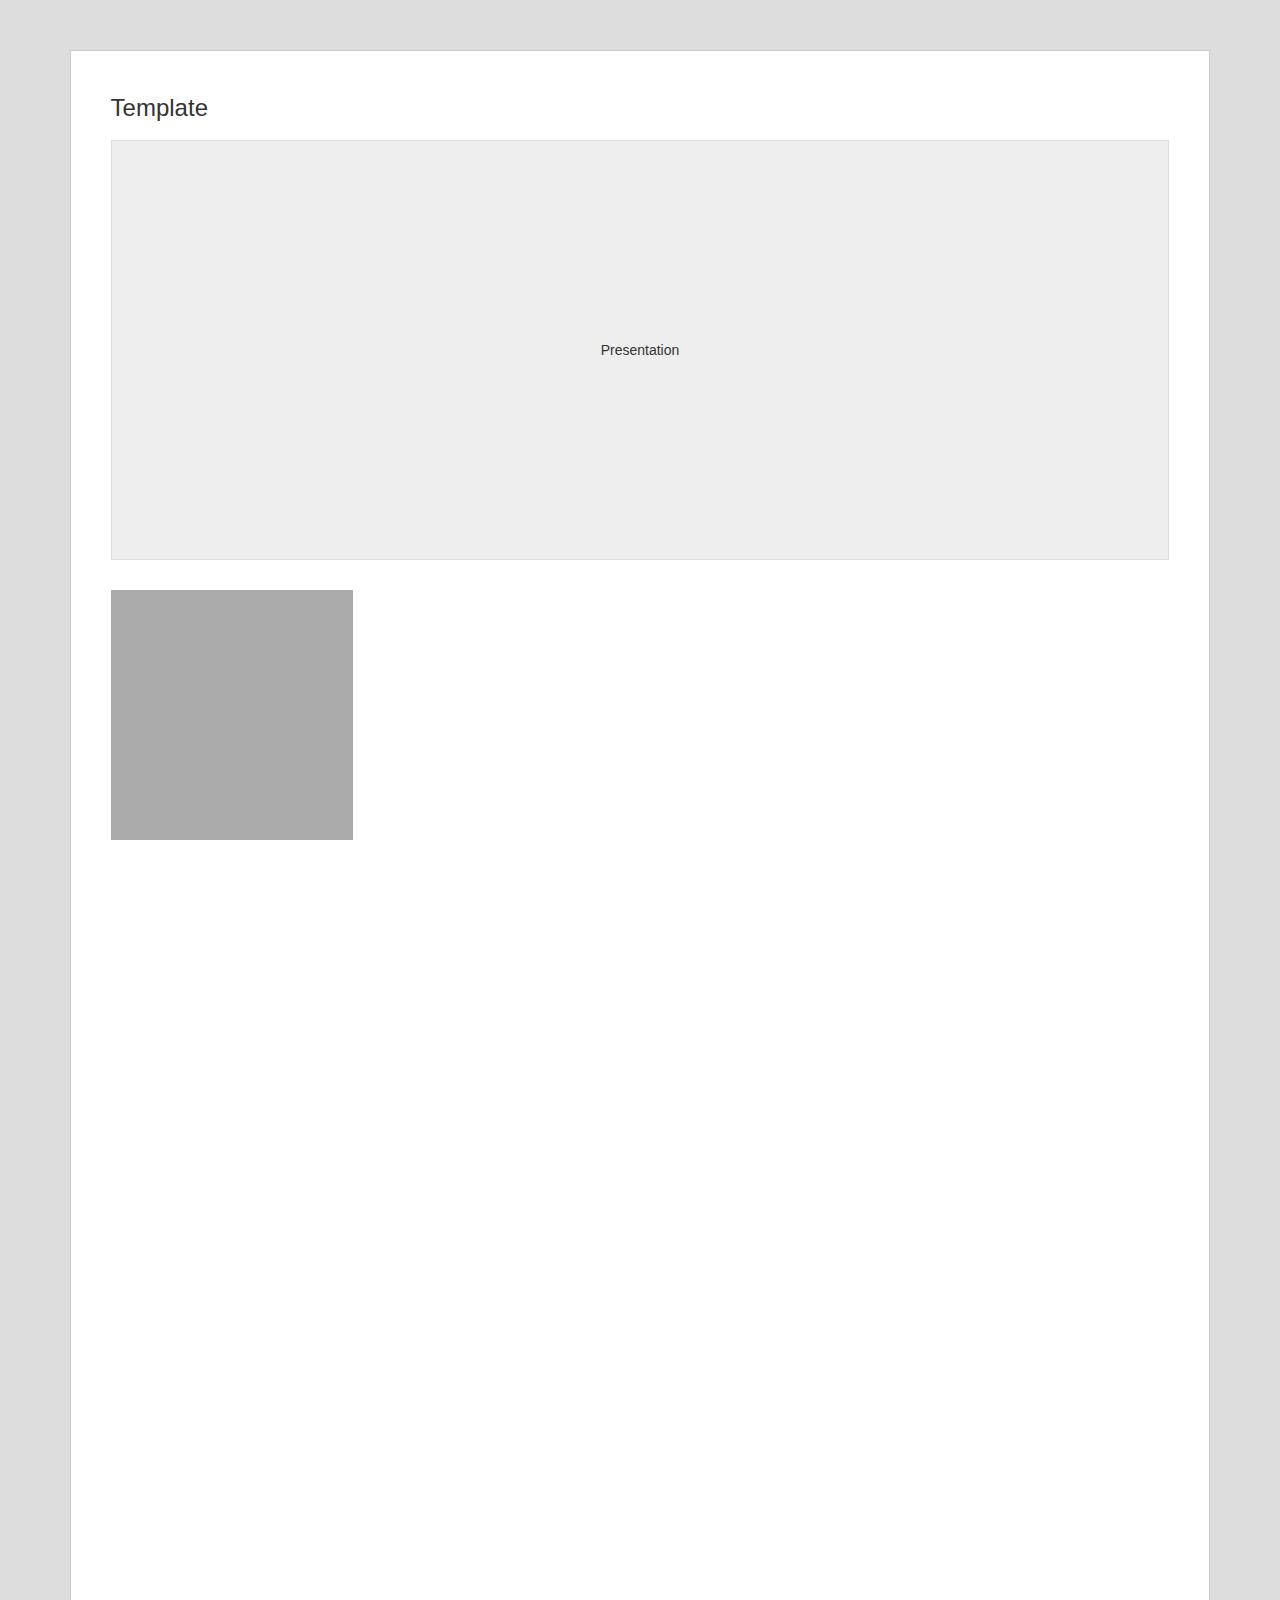
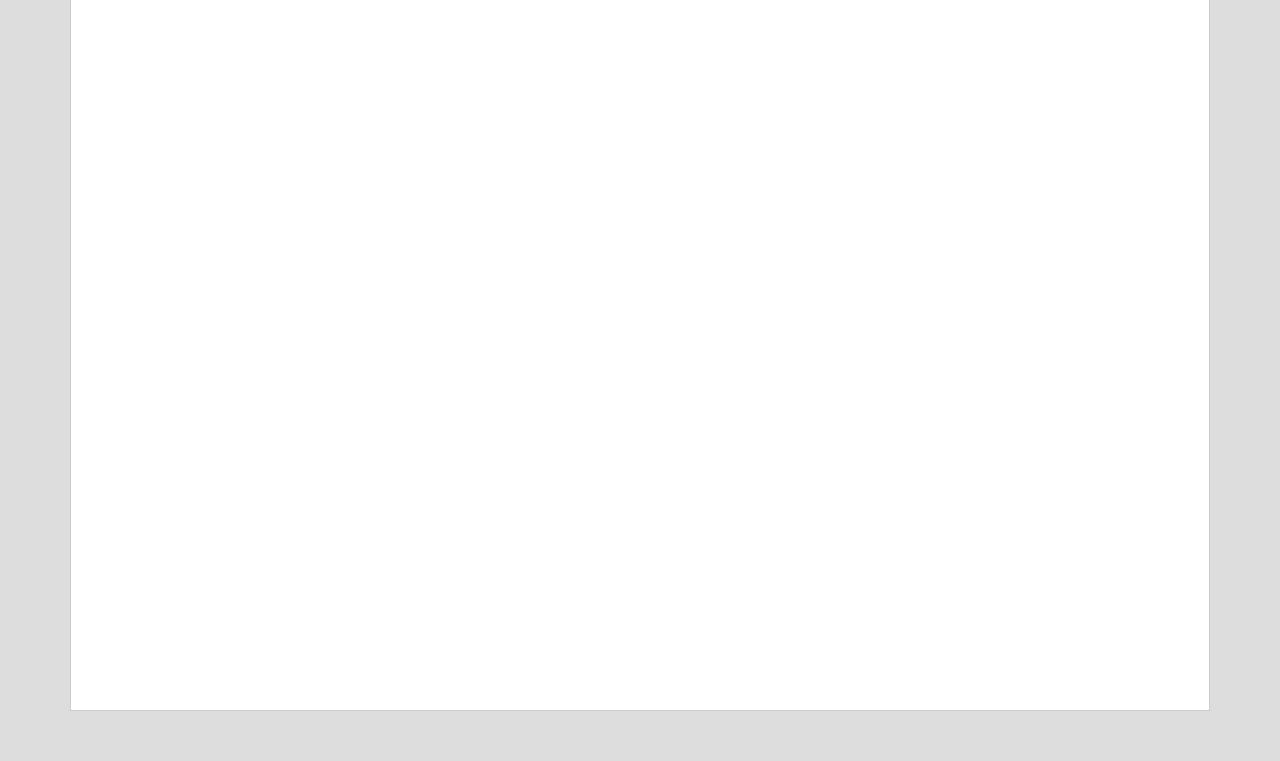
==== index.html @ da09e152 "start" ====
<!doctype HTML>
<html lang="en">
	<head>
		<meta charset="utf-8">
		<meta http-equiv="X-UA-Compatible" content="IE=edge,chrome=1">
		<title>Template</title>
		<meta name="description" content="">
		<meta name="keywords" content="">
		
		<meta name="viewport" content="width=device-width, initial-scale=1.0, maximum-scale=1.0, user-scalable=0">
		
		<!-- CSS -->
		<link type="text/css" rel="stylesheet" href="css/reset.css">
		<link type="text/css" rel="stylesheet" href="css/style.css">
	</head>
	<body>
		<div class="page clearfix">
			<h1>Template</h1>
			<div class="presentation">Presentation</div>
			<div class="row">
				<div class="col">
					<div class="box softlightx" data-softlight="x:300,duration:800"></div>
				</div>
				<div class="col">
					<div class="box softlight"></div>
				</div>
				<div class="col">
					<div class="box softlight"></div>
				</div>
				<div class="col">
					<div class="box softlight"></div>
				</div>
				<div class="col">
					<div class="box softlight"></div>
				</div>
				<div class="col">
					<div class="box softlight"></div>
				</div>
				<div class="col">
					<div class="box softlight"></div>
				</div>
				<div class="col">
					<div class="box softlight"></div>
				</div>
				<div class="col">
					<div class="box softlight"></div>
				</div>
				<div class="col">
					<div class="box softlight"></div>
				</div>
				<div class="col">
					<div class="box softlight"></div>
				</div>
				<div class="col">
					<div class="box softlight"></div>
				</div>
				<div class="col">
					<div class="box softlight"></div>
				</div>
				<div class="col">
					<div class="box softlight"></div>
				</div>
				<div class="col">
					<div class="box softlight"></div>
				</div>
				<div class="col">
					<div class="box softlight"></div>
				</div>
				<div class="col">
					<div class="box softlight"></div>
				</div>
				<div class="col">
					<div class="box softlight"></div>
				</div>
				<div class="col">
					<div class="box softlight"></div>
				</div>
				<div class="col">
					<div class="box softlight"></div>
				</div>
				<div class="col">
					<div class="box softlight"></div>
				</div>
				<div class="col">
					<div class="box softlight"></div>
				</div>
				<div class="col">
					<div class="box softlight"></div>
				</div>
				<div class="col">
					<div class="box softlight"></div>
				</div>
			</div>
		</div>
		<script src="js/libs/jquery-1.9.1.min.js"></script>
		<script src="js/pandora/box.js"></script>
		<script src="js/pandora/softlight.js"></script>
		<script src="js/app.js"></script>
	</body>
</html>
---- css/style.css ----
@charset "UTF-8";
body{background-color: #DDD;color:#333;font: 14px/1.3em sans-serif;padding:0 20px;}
h1{font-size: 24px;line-height: 1.4em;margin-bottom: 15px}

.page{
	background-color: #FFF;
	max-width: 1200px;
	padding: 40px;
	margin: 50px auto;
	width:92%;
	min-height: 400px;
	border:solid 1px #CCC;
}
.presentation{
	background-color: #EEE;
	border: solid 1px #DDD;
	text-align: center;
	padding: 200px 0;
	margin-bottom: 30px;
}

.row{
	margin-left: -15px;margin-right: -15px;
}
.col{
	float: left;
	padding:0 15px;
	width:25%;
}

.box{
	background: #AAA;
	height: 250px;
	margin-bottom: 30px;
}

.softlight{
	opacity: 0;
}

.softlightx{
	background-color: red;
}
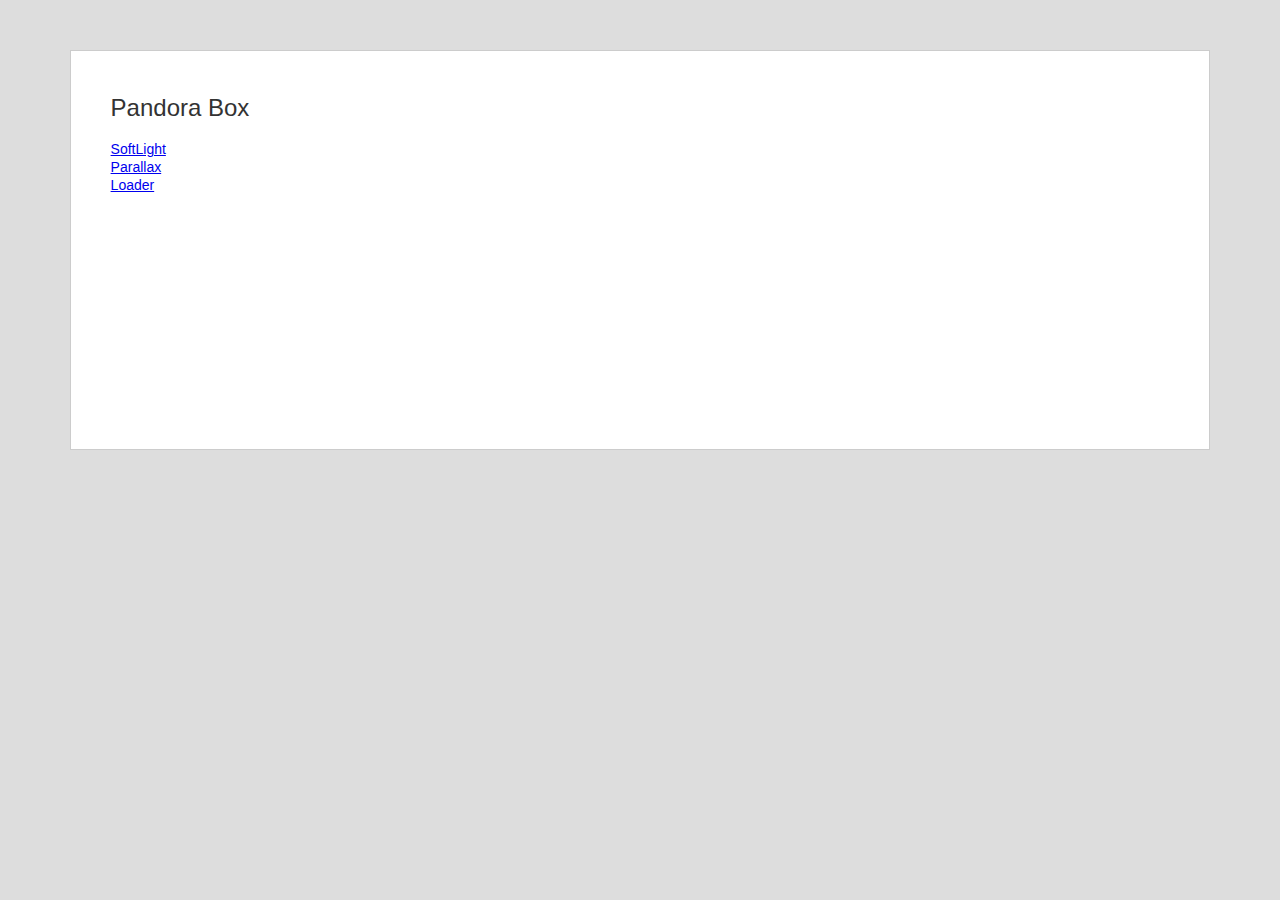
==== commit aff8b44d: "postPcazorla" ====
--- a/index.html
+++ b/index.html
@@ -3,98 +3,24 @@
 	<head>
 		<meta charset="utf-8">
 		<meta http-equiv="X-UA-Compatible" content="IE=edge,chrome=1">
-		<title>Template</title>
+		<title>Pandora Box</title>
 		<meta name="description" content="">
 		<meta name="keywords" content="">
 		
 		<meta name="viewport" content="width=device-width, initial-scale=1.0, maximum-scale=1.0, user-scalable=0">
 		
 		<!-- CSS -->
-		<link type="text/css" rel="stylesheet" href="css/reset.css">
 		<link type="text/css" rel="stylesheet" href="css/style.css">
 	</head>
 	<body>
 		<div class="page clearfix">
-			<h1>Template</h1>
-			<div class="presentation">Presentation</div>
-			<div class="row">
-				<div class="col">
-					<div class="box softlightx" data-softlight="x:300,duration:800"></div>
-				</div>
-				<div class="col">
-					<div class="box softlight"></div>
-				</div>
-				<div class="col">
-					<div class="box softlight"></div>
-				</div>
-				<div class="col">
-					<div class="box softlight"></div>
-				</div>
-				<div class="col">
-					<div class="box softlight"></div>
-				</div>
-				<div class="col">
-					<div class="box softlight"></div>
-				</div>
-				<div class="col">
-					<div class="box softlight"></div>
-				</div>
-				<div class="col">
-					<div class="box softlight"></div>
-				</div>
-				<div class="col">
-					<div class="box softlight"></div>
-				</div>
-				<div class="col">
-					<div class="box softlight"></div>
-				</div>
-				<div class="col">
-					<div class="box softlight"></div>
-				</div>
-				<div class="col">
-					<div class="box softlight"></div>
-				</div>
-				<div class="col">
-					<div class="box softlight"></div>
-				</div>
-				<div class="col">
-					<div class="box softlight"></div>
-				</div>
-				<div class="col">
-					<div class="box softlight"></div>
-				</div>
-				<div class="col">
-					<div class="box softlight"></div>
-				</div>
-				<div class="col">
-					<div class="box softlight"></div>
-				</div>
-				<div class="col">
-					<div class="box softlight"></div>
-				</div>
-				<div class="col">
-					<div class="box softlight"></div>
-				</div>
-				<div class="col">
-					<div class="box softlight"></div>
-				</div>
-				<div class="col">
-					<div class="box softlight"></div>
-				</div>
-				<div class="col">
-					<div class="box softlight"></div>
-				</div>
-				<div class="col">
-					<div class="box softlight"></div>
-				</div>
-				<div class="col">
-					<div class="box softlight"></div>
-				</div>
-			</div>
+			<h1>Pandora Box</h1>
+			<ul class="component-list">
+				<li><a href="examples/softlight.html" target="_blank">SoftLight</a></li>
+				<li><a href="examples/parallax.html" target="_blank">Parallax</a></li>
+				<li><a href="examples/loader.html" target="_blank">Loader</a></li>
+			</ul>
 		</div>
-		<script src="js/libs/jquery-1.9.1.min.js"></script>
-		<script src="js/pandora/box.js"></script>
-		<script src="js/pandora/softlight.js"></script>
-		<script src="js/app.js"></script>
+		
 	</body>
 </html>--- a/css/style.css
+++ b/css/style.css
@@ -1,7 +1,17 @@
-@charset "UTF-8";
+/* RESET */html,body,div,span,applet,object,iframe,h1,h2,h3,h4,h5,h6,p,blockquote,pre,a,abbr,acronym,address,big,cite,code,del,dfn,em,img,ins,kbd,q,s,samp,small,strike,strong,sub,sup,tt,var,b,u,i,center,dl,dt,dd,ol,ul,li,fieldset,form,label,legend,table,caption,tbody,tfoot,thead,tr,th,td,article,aside,canvas,details,embed,figure,figcaption,footer,header,hgroup,menu,nav,output,ruby,section,summary,time,mark,audio,video{margin:0;padding:0;border:0;font-size:100%;font:inherit;vertical-align:baseline}article,aside,details,figcaption,figure,footer,header,hgroup,menu,nav,section{display:block}body{line-height:1}ol,ul,menu{list-style:none}blockquote,q{quotes:none}blockquote:before,blockquote:after,q:before,q:after{content:'';content:none}table{border-collapse:collapse;border-spacing:0}
+/* NORMALIZE */article,aside,details,figcaption,figure,footer,header,hgroup,main,nav,section,summary{display:block}audio,canvas,video{display:inline-block}audio:not([controls]){display:none;height:0}[hidden],template{display:none}html{font-family:sans-serif;-ms-text-size-adjust:100%;-webkit-text-size-adjust:100%}body{margin:0}a{background:transparent}a:focus{outline:thin dotted}a:active,a:hover{outline:0}h1{font-size:2em;margin:0.67em 0}abbr[title]{border-bottom:1px dotted}b,strong{font-weight:bold}dfn{font-style:italic}hr{-moz-box-sizing:content-box;box-sizing:content-box;height:0}mark{background:#ff0;color:#000}code,kbd,pre,samp{font-family:monospace,serif;font-size:1em}pre{white-space:pre-wrap}q{quotes:"\201C" "\201D" "\2018" "\2019"}small{font-size:80%}sub,sup{font-size:75%;line-height:0;position:relative;vertical-align:baseline}sup{top:-0.5em}sub{bottom:-0.25em}img{border:0}svg:not(:root){overflow:hidden}figure{margin:0}fieldset{border:1px solid #c0c0c0;margin:0 2px;padding:0.35em 0.625em 0.75em}legend{border:0;padding:0}button,input,select,textarea{font-family:inherit;font-size:100%;margin:0}button,input{line-height:normal}button,select{text-transform:none}button,html input[type="button"],input[type="reset"],input[type="submit"]{-webkit-appearance:button;cursor:pointer}button[disabled],html input[disabled]{cursor:default}input[type="checkbox"],input[type="radio"]{box-sizing:border-box;padding:0}input[type="search"]{-webkit-appearance:textfield;-moz-box-sizing:content-box;-webkit-box-sizing:content-box;box-sizing:content-box}input[type="search"]::-webkit-search-cancel-button,input[type="search"]::-webkit-search-decoration{-webkit-appearance:none}button::-moz-focus-inner,input::-moz-focus-inner{border:0;padding:0}textarea{overflow:auto;vertical-align:top}table{border-collapse:collapse;border-spacing:0}*:focus {outline: 0}/*RESET*/html,body,div,span,applet,object,iframe,h1,h2,h3,h4,h5,h6,p,blockquote,pre,a,abbr,acronym,address,big,cite,code,del,dfn,em,img,ins,kbd,q,s,samp,small,strike,strong,sub,sup,tt,var,b,u,i,center,dl,dt,dd,ol,ul,li,fieldset,form,label,legend,table,caption,tbody,tfoot,thead,tr,th,td,article,aside,canvas,details,embed,figure,figcaption,footer,header,hgroup,menu,nav,output,ruby,section,summary,time,mark,audio,video{margin:0;padding:0;border:0;font-size:100%;font:inherit;vertical-align:baseline}article,aside,details,figcaption,figure,footer,header,hgroup,menu,nav,section{display:block}body{line-height:1}ol,ul,menu{list-style:none}blockquote,q{quotes:none}blockquote:before,blockquote:after,q:before,q:after{content:'';content:none}table{border-collapse:collapse;border-spacing:0}*, *:before, *:after {-webkit-box-sizing: border-box;-moz-box-sizing: border-box;box-sizing: border-box;}
+/* Clearfix */
+.clearfix:before,.row:before,
+.clearfix:after,.row:after{content:"";display:table}
+.clearfix:after,.row:after{clear:both}
+.clearfix,.row{zoom:1}
+
+/* Basic *************************************************/
+
 body{background-color: #DDD;color:#333;font: 14px/1.3em sans-serif;padding:0 20px;}
 h1{font-size: 24px;line-height: 1.4em;margin-bottom: 15px}
 
+/* Common *************************************************/
 .page{
 	background-color: #FFF;
 	max-width: 1200px;
@@ -11,14 +21,19 @@
 	min-height: 400px;
 	border:solid 1px #CCC;
 }
+.wide{
+	max-width: 100%;
+}
+
 .presentation{
 	background-color: #EEE;
 	border: solid 1px #DDD;
 	text-align: center;
-	padding: 200px 0;
+	padding: 20px;
 	margin-bottom: 30px;
 }
 
+/* grid */
 .row{
 	margin-left: -15px;margin-right: -15px;
 }
@@ -28,16 +43,34 @@
 	width:25%;
 }
 
-.box{
+/* Components **************************************************/
+
+/* index */
+
+/* softlight */
+.softlight-page .presentation{
+	padding: 200px 20px;
+}
+.box-softlight{
 	background: #AAA;
 	height: 250px;
 	margin-bottom: 30px;
 }
 
-.softlight{
+.xsoftlight{
 	opacity: 0;
 }
 
-.softlightx{
-	background-color: red;
-}+/* parallax */
+.col-midd{
+	border: solid 1px #F00;
+	height:360px;
+	float: left;
+	width:50%;
+}
+.col-midd.g1{background-color: #F00}
+.col-midd.g2{background-color: #0D0}
+.col-midd.g3{background-color: #090}
+.col-midd.g4{background-color: #009}
+.col-midd.g5{background-color: #099}
+.col-midd.g6{background-color: #990}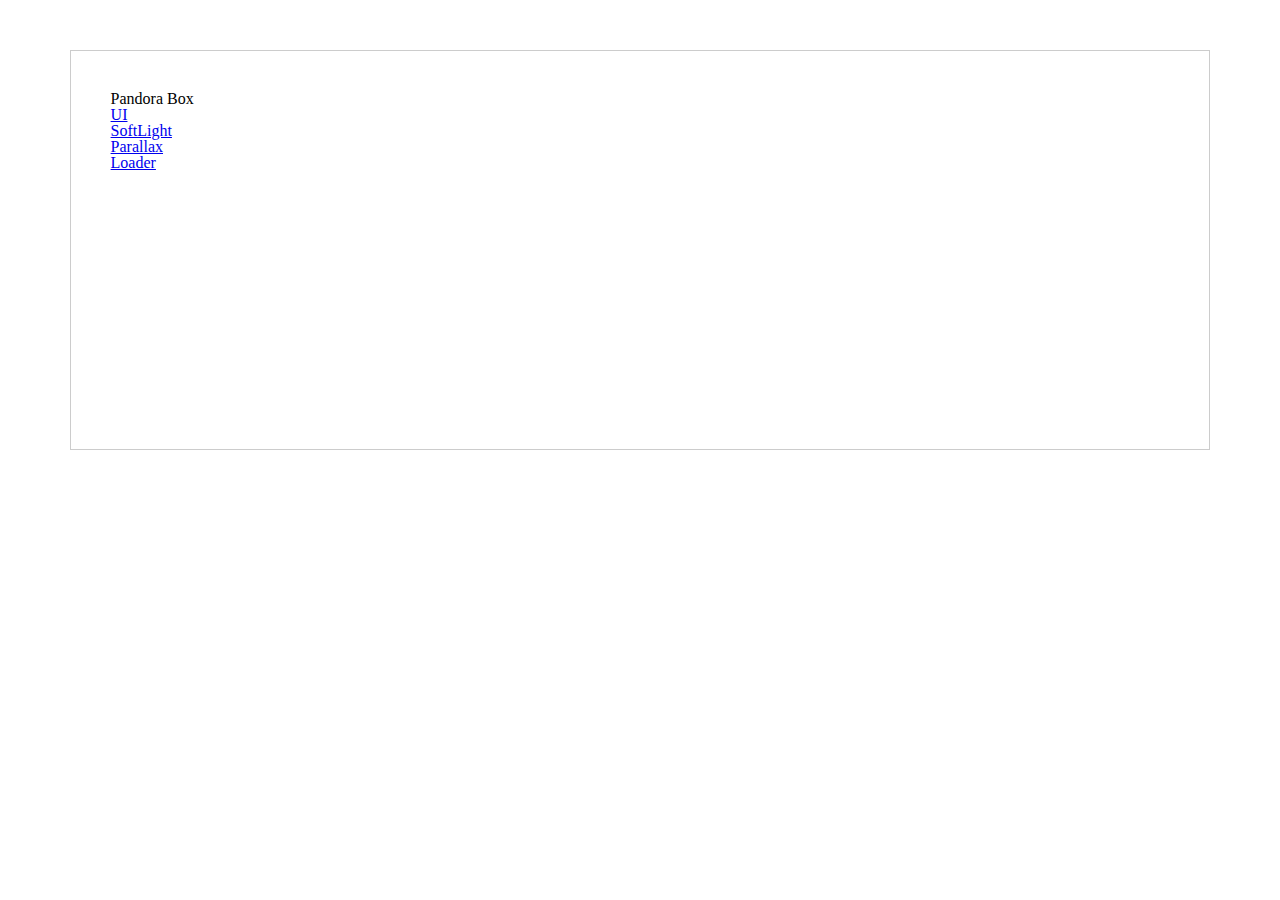
==== commit efd7c1b0: "form elements" ====
--- a/index.html
+++ b/index.html
@@ -16,6 +16,7 @@
 		<div class="page clearfix">
 			<h1>Pandora Box</h1>
 			<ul class="component-list">
+				<li><a href="examples/ui.html" target="_blank">UI</a></li>
 				<li><a href="examples/softlight.html" target="_blank">SoftLight</a></li>
 				<li><a href="examples/parallax.html" target="_blank">Parallax</a></li>
 				<li><a href="examples/loader.html" target="_blank">Loader</a></li>
--- a/css/style.css
+++ b/css/style.css
@@ -1,15 +1,19 @@
 /* RESET */html,body,div,span,applet,object,iframe,h1,h2,h3,h4,h5,h6,p,blockquote,pre,a,abbr,acronym,address,big,cite,code,del,dfn,em,img,ins,kbd,q,s,samp,small,strike,strong,sub,sup,tt,var,b,u,i,center,dl,dt,dd,ol,ul,li,fieldset,form,label,legend,table,caption,tbody,tfoot,thead,tr,th,td,article,aside,canvas,details,embed,figure,figcaption,footer,header,hgroup,menu,nav,output,ruby,section,summary,time,mark,audio,video{margin:0;padding:0;border:0;font-size:100%;font:inherit;vertical-align:baseline}article,aside,details,figcaption,figure,footer,header,hgroup,menu,nav,section{display:block}body{line-height:1}ol,ul,menu{list-style:none}blockquote,q{quotes:none}blockquote:before,blockquote:after,q:before,q:after{content:'';content:none}table{border-collapse:collapse;border-spacing:0}
 /* NORMALIZE */article,aside,details,figcaption,figure,footer,header,hgroup,main,nav,section,summary{display:block}audio,canvas,video{display:inline-block}audio:not([controls]){display:none;height:0}[hidden],template{display:none}html{font-family:sans-serif;-ms-text-size-adjust:100%;-webkit-text-size-adjust:100%}body{margin:0}a{background:transparent}a:focus{outline:thin dotted}a:active,a:hover{outline:0}h1{font-size:2em;margin:0.67em 0}abbr[title]{border-bottom:1px dotted}b,strong{font-weight:bold}dfn{font-style:italic}hr{-moz-box-sizing:content-box;box-sizing:content-box;height:0}mark{background:#ff0;color:#000}code,kbd,pre,samp{font-family:monospace,serif;font-size:1em}pre{white-space:pre-wrap}q{quotes:"\201C" "\201D" "\2018" "\2019"}small{font-size:80%}sub,sup{font-size:75%;line-height:0;position:relative;vertical-align:baseline}sup{top:-0.5em}sub{bottom:-0.25em}img{border:0}svg:not(:root){overflow:hidden}figure{margin:0}fieldset{border:1px solid #c0c0c0;margin:0 2px;padding:0.35em 0.625em 0.75em}legend{border:0;padding:0}button,input,select,textarea{font-family:inherit;font-size:100%;margin:0}button,input{line-height:normal}button,select{text-transform:none}button,html input[type="button"],input[type="reset"],input[type="submit"]{-webkit-appearance:button;cursor:pointer}button[disabled],html input[disabled]{cursor:default}input[type="checkbox"],input[type="radio"]{box-sizing:border-box;padding:0}input[type="search"]{-webkit-appearance:textfield;-moz-box-sizing:content-box;-webkit-box-sizing:content-box;box-sizing:content-box}input[type="search"]::-webkit-search-cancel-button,input[type="search"]::-webkit-search-decoration{-webkit-appearance:none}button::-moz-focus-inner,input::-moz-focus-inner{border:0;padding:0}textarea{overflow:auto;vertical-align:top}table{border-collapse:collapse;border-spacing:0}*:focus {outline: 0}/*RESET*/html,body,div,span,applet,object,iframe,h1,h2,h3,h4,h5,h6,p,blockquote,pre,a,abbr,acronym,address,big,cite,code,del,dfn,em,img,ins,kbd,q,s,samp,small,strike,strong,sub,sup,tt,var,b,u,i,center,dl,dt,dd,ol,ul,li,fieldset,form,label,legend,table,caption,tbody,tfoot,thead,tr,th,td,article,aside,canvas,details,embed,figure,figcaption,footer,header,hgroup,menu,nav,output,ruby,section,summary,time,mark,audio,video{margin:0;padding:0;border:0;font-size:100%;font:inherit;vertical-align:baseline}article,aside,details,figcaption,figure,footer,header,hgroup,menu,nav,section{display:block}body{line-height:1}ol,ul,menu{list-style:none}blockquote,q{quotes:none}blockquote:before,blockquote:after,q:before,q:after{content:'';content:none}table{border-collapse:collapse;border-spacing:0}*, *:before, *:after {-webkit-box-sizing: border-box;-moz-box-sizing: border-box;box-sizing: border-box;}
-/* Clearfix */
-.clearfix:before,.row:before,
-.clearfix:after,.row:after{content:"";display:table}
-.clearfix:after,.row:after{clear:both}
-.clearfix,.row{zoom:1}
+
 
 /* Basic *************************************************/
 
-body{background-color: #DDD;color:#333;font: 14px/1.3em sans-serif;padding:0 20px;}
-h1{font-size: 24px;line-height: 1.4em;margin-bottom: 15px}
+body{padding:0 20px;}
+
+
+
+hr{
+	border:none;
+	height: 1px;
+	margin: 5px 0 30px;
+	background-color: #DDD;
+}
 
 /* Common *************************************************/
 .page{
@@ -33,15 +37,7 @@
 	margin-bottom: 30px;
 }
 
-/* grid */
-.row{
-	margin-left: -15px;margin-right: -15px;
-}
-.col{
-	float: left;
-	padding:0 15px;
-	width:25%;
-}
+
 
 /* Components **************************************************/
 
@@ -73,4 +69,16 @@
 .col-midd.g3{background-color: #090}
 .col-midd.g4{background-color: #009}
 .col-midd.g5{background-color: #099}
-.col-midd.g6{background-color: #990}+.col-midd.g6{background-color: #990}
+
+/* loader */
+.main-container-loader{
+	min-height: 360px;border: solid 1px #CCC;background-color: #DDD;margin:20px 0;padding: 20px
+}
+.wrap-loader{
+	position:relative;
+}
+.dimmer-loader{
+	position: absolute;top: 0;left: 0;right: 0;bottom: 0;background-color: #333;
+	line-height: 200px;color: #FFF;text-align: center;display: none;
+}